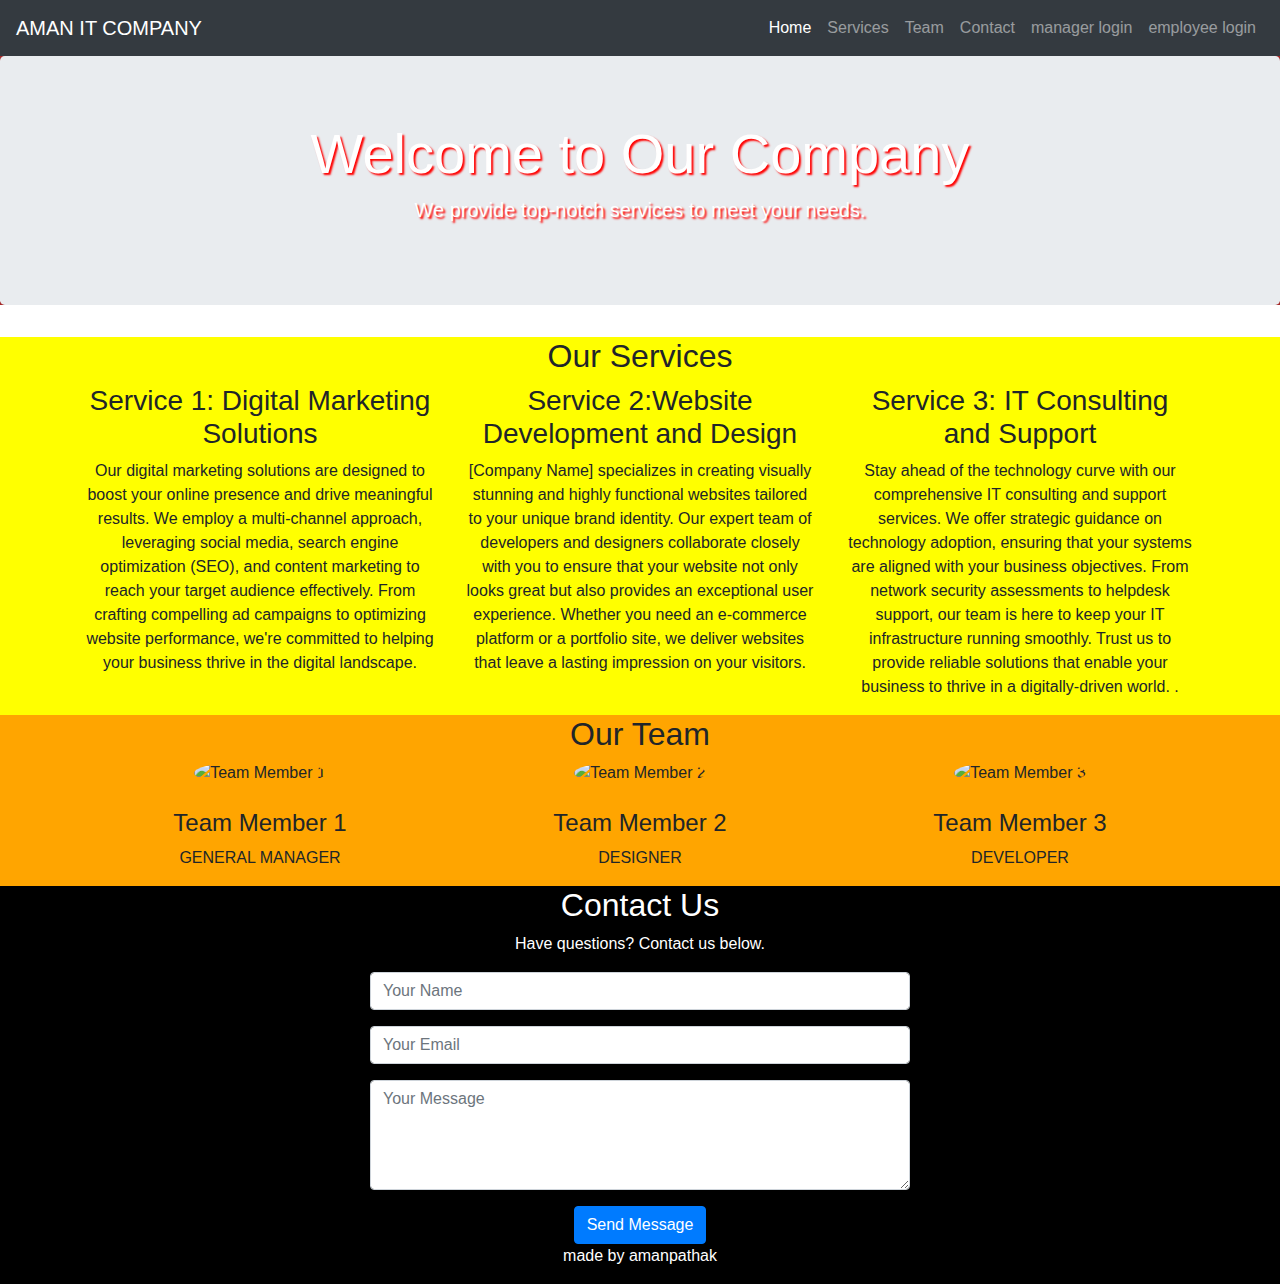
==== index.html @ 0a10d58c "Add files via upload" ====
<!DOCTYPE html>
<html lang="en">

<head>
    <meta charset="UTF-8">
    <meta name="viewport" content="width=device-width, initial-scale=1, shrink-to-fit=no">
    <title>Company Website</title>
    <link href="https://stackpath.bootstrapcdn.com/bootstrap/4.5.2/css/bootstrap.min.css" rel="stylesheet">
    <style>
        *{
            margin: 0px;
            padding: 0px;
        }

      #hero{
        background-image: url('/static/t4.jpg');
        background-size: cover;
                color: white;
                text-shadow: 2px 2px 2px red;
      }
        .fadeInAnimation {
            animation: fadeIn 1.5s ease-out;
        }

        @keyframes fadeIn {
            from {
                opacity: 0;
            }
            to {
                opacity: 1;
            }
        }

        #nav{
            background-color: rgba(2, 1,1, 0.1);
            color: white;

        }
        .color{
            background-color: brown;
        }
        #navbar ul li a{
            color: white;
        }
        #navbar ul li a:hover{
            color: yellow;
        }
        .company{
            font-family: 'Times New Roman', Times, serif;
            font-weight: bold;
            color: white;
            font-size: large;
        }
        #services{
            background-color: yellow;
            margin: 0;
        }
        .name{
         
          color: orange;
          font-weight: bold;
          
        }
        #team{
            background-color: orange;
        }
        #contact{
            background-color:black;
            color: white;
        }

    </style>
</head>

<body>
    <div class="color">
        <nav class="navbar navbar-expand-lg navbar-dark bg-dark">
            <a class="navbar-brand" href="#">AMAN IT COMPANY</a>
            <button class="navbar-toggler" type="button" data-toggle="collapse" data-target="#navbarNav" aria-controls="navbarNav" aria-expanded="false" aria-label="Toggle navigation">
                <span class="navbar-toggler-icon"></span>
            </button>
            <div class="collapse navbar-collapse" id="navbarNav">
                <ul class="navbar-nav ml-auto">
                <li class="nav-item active">
                    <a class="nav-link" href="#hero">Home</a>
                </li>
                <li class="nav-item">
                    <a class="nav-link" href="#services">Services</a>
                </li>
                <li class="nav-item">
                    <a class="nav-link" href="#team">Team</a>
                </li>
                <li class="nav-item">
                    <a class="nav-link" href="#contact">Contact</a>
                </li>
                <li class="nav-item">
                    <a class="nav-link" href="/mlogin/">manager login</a>
                </li>
                <li class="nav-item">
                    <a class="nav-link" href="/elogin/">employee login</a>
                </li>
            </ul>
        </div>
    </nav>

    <section id="hero" class="jumbotron text-center">
        <div class="container">
            <h1 class="display-4 fadeInAnimation">Welcome to Our Company</h1>
            <p class="lead fadeInAnimation">We provide top-notch services to meet your needs.</p>

        </div>
    </section>
</div>

    <section id="services" class="custom-section text-center">
        <div class="container">
            <h2>Our Services</h2>
            <div class="row">
                <div class="col-lg-4">
                    <h3>Service 1: Digital Marketing Solutions</h3>
                    <p>Our digital marketing solutions are designed to boost your online presence and drive meaningful results. We employ a multi-channel approach, leveraging social media, search engine optimization (SEO), and content marketing to reach your target audience effectively. From crafting compelling ad campaigns to optimizing website performance, we're committed to helping your business thrive in the digital landscape.</p>
                </div>
                <div class="col-lg-4">
                    <h3>Service 2:Website Development and Design</h3>
                    <p>[Company Name] specializes in creating visually stunning and highly functional websites tailored to your unique brand identity. Our expert team of developers and designers collaborate closely with you to ensure that your website not only looks great but also provides an exceptional user experience. Whether you need an e-commerce platform or a portfolio site, we deliver websites that leave a lasting impression on your visitors.

                    </p>
                </div>
                <div class="col-lg-4">
                    <h3>Service 3: IT Consulting and Support</h3>
                    <p>Stay ahead of the technology curve with our comprehensive IT consulting and support services. We offer strategic guidance on technology adoption, ensuring that your systems are aligned with your business objectives. From network security assessments to helpdesk support, our team is here to keep your IT infrastructure running smoothly. Trust us to provide reliable solutions that enable your business to thrive in a digitally-driven world.

                        .</p>
                </div>
            </div>
        </div>
    </section>

    <section id="team" class="custom-section text-center">
        <div class="container">
            <h2>Our Team</h2>
            <div class="row">
                <div class="col-lg-4">
                    <img src="static/t.jpg" alt="Team Member 1" class="rounded-circle mb-4" width="150">
                    <h4>Team Member 1</h4>
                    <p>GENERAL MANAGER</p>
                </div>
                <div class="col-lg-4">
                    <img src="static/t2.jpg" alt="Team Member 2" class="rounded-circle mb-4" width="150">
                    <h4>Team Member 2</h4>
                    <p>DESIGNER</p>
                </div>
                <div class="col-lg-4">
                    <img src="static/t3.jpg" alt="Team Member 3" class="rounded-circle mb-4" width="150">
                    <h4>Team Member 3</h4>
                    <p>DEVELOPER</p>
                </div>
            </div>
        </div>
    </section>

    <section id="contact" class="custom-section text-center">
        <div class="container">
            <h2>Contact Us</h2>
            <p>Have questions? Contact us below.</p>
            <div class="row">
                <div class="col-lg-6 offset-lg-3">
                    <form>
                        <div class="form-group">
                            <input type="text" class="form-control" placeholder="Your Name">
                        </div>
                        <div class="form-group">
                            <input type="email" class="form-control" placeholder="Your Email">
                        </div>
                        <div class="form-group">
                            <textarea class="form-control" rows="4" placeholder="Your Message"></textarea>
                        </div>
                        <button type="submit" class="btn btn-primary">Send Message</button>
                        <p>made by amanpathak</p>
                    </form>
                </div>
            </div>
        </div>
    </section>

    <script src="https://code.jquery.com/jquery-3.5.1.slim.min.js"></script>
    <script src="https://cdn.jsdelivr.net/npm/@popperjs/core@2.0.7/dist/umd/popper.min.js"></script>
    <script src="https://stackpath.bootstrapcdn.com/bootstrap/4.5.2/js/bootstrap.min.js"></script>
</body>

</html>
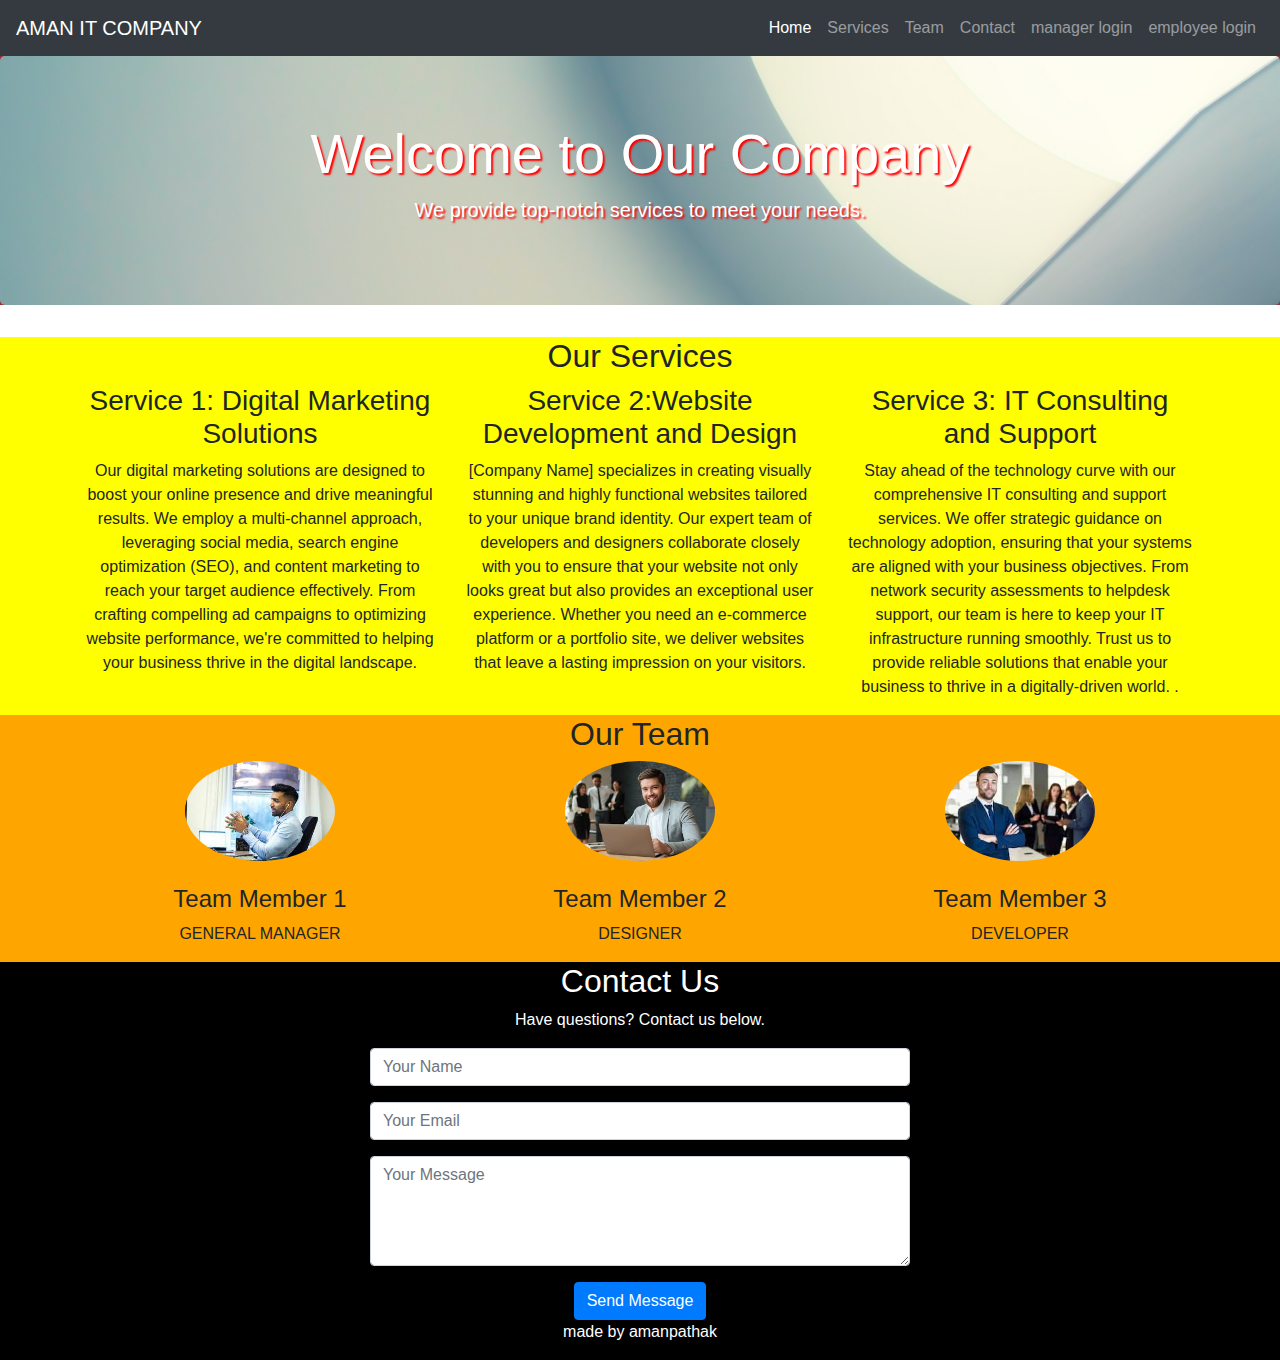
==== commit 73b9b511: "Update index.html" ====
--- a/index.html
+++ b/index.html
@@ -13,7 +13,7 @@
         }
 
       #hero{
-        background-image: url('/static/t4.jpg');
+        background-image: url('t4.jpg');
         background-size: cover;
                 color: white;
                 text-shadow: 2px 2px 2px red;
@@ -141,17 +141,17 @@
             <h2>Our Team</h2>
             <div class="row">
                 <div class="col-lg-4">
-                    <img src="static/t.jpg" alt="Team Member 1" class="rounded-circle mb-4" width="150">
+                    <img src="t.jpg" alt="Team Member 1" class="rounded-circle mb-4" width="150">
                     <h4>Team Member 1</h4>
                     <p>GENERAL MANAGER</p>
                 </div>
                 <div class="col-lg-4">
-                    <img src="static/t2.jpg" alt="Team Member 2" class="rounded-circle mb-4" width="150">
+                    <img src="t2.jpg" alt="Team Member 2" class="rounded-circle mb-4" width="150">
                     <h4>Team Member 2</h4>
                     <p>DESIGNER</p>
                 </div>
                 <div class="col-lg-4">
-                    <img src="static/t3.jpg" alt="Team Member 3" class="rounded-circle mb-4" width="150">
+                    <img src="t3.jpg" alt="Team Member 3" class="rounded-circle mb-4" width="150">
                     <h4>Team Member 3</h4>
                     <p>DEVELOPER</p>
                 </div>
